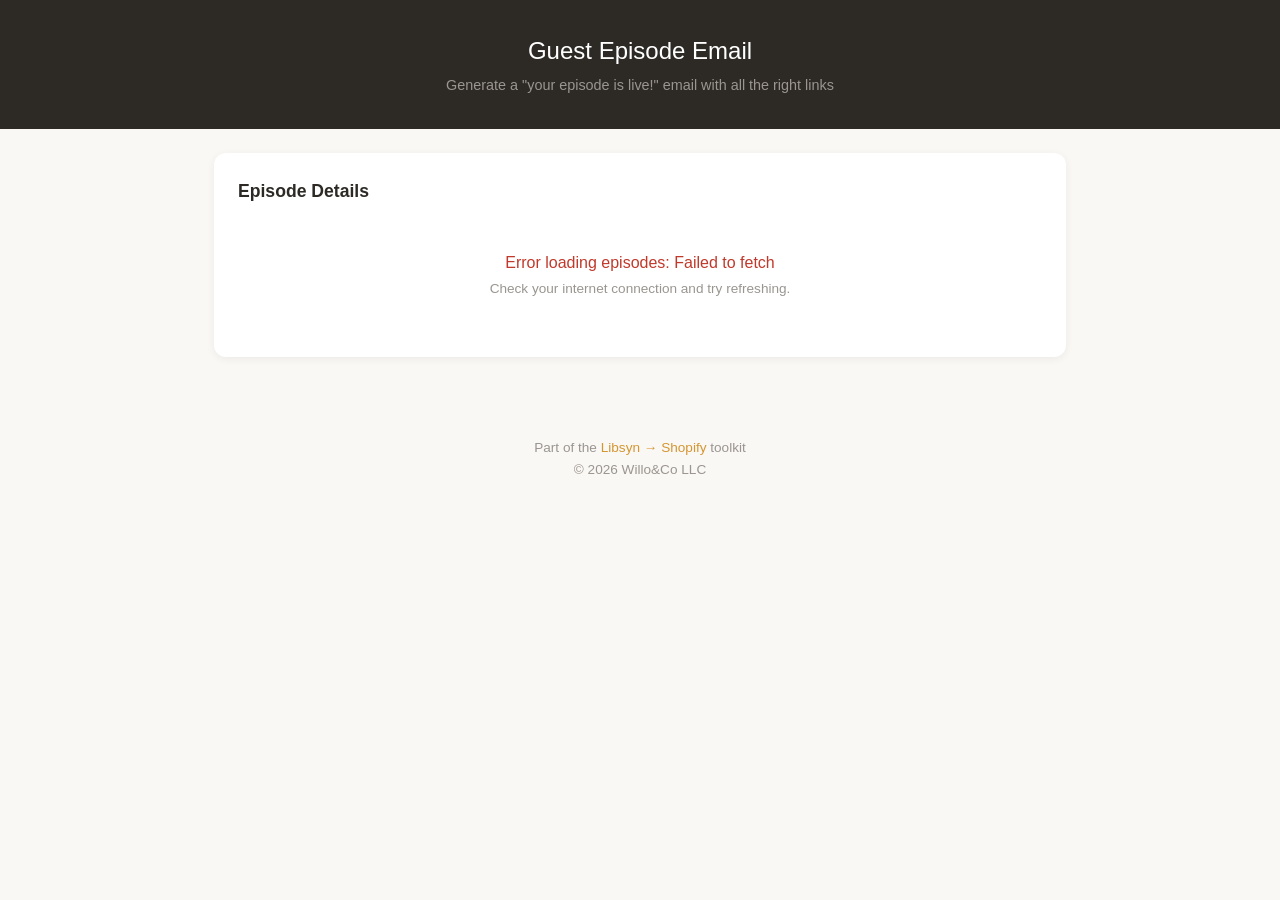
==== guest-email.html @ 37163f69 "Update email copy to match revised wording Co-Authored-By: Claude Opus 4.6 <noreply@anthropic.com>" ====
<!DOCTYPE html>
<html lang="en">
<head>
    <meta charset="UTF-8">
    <meta name="viewport" content="width=device-width, initial-scale=1.0">
    <title>Guest Email — Your Colorful Path</title>
    <style>
        * { margin: 0; padding: 0; box-sizing: border-box; }
        body {
            font-family: -apple-system, BlinkMacSystemFont, 'Segoe UI', Roboto, sans-serif;
            background: #faf8f5;
            color: #2d2a26;
            line-height: 1.6;
        }
        .header {
            background: #2d2a26;
            color: white;
            padding: 2rem;
            text-align: center;
        }
        .header h1 { font-size: 1.5rem; font-weight: 400; }
        .header p { color: #9a9590; font-size: 0.9rem; margin-top: 0.25rem; }
        .container {
            max-width: 900px;
            margin: 0 auto;
            padding: 1.5rem;
        }
        .panel {
            background: white;
            border-radius: 12px;
            padding: 1.5rem;
            margin-bottom: 1.5rem;
            box-shadow: 0 2px 8px rgba(0,0,0,0.06);
        }
        .panel h2 {
            font-size: 1.1rem;
            margin-bottom: 0.75rem;
            display: flex;
            align-items: center;
            gap: 0.5rem;
        }
        .panel h2 .badge {
            font-size: 0.65rem;
            background: #f0ebe6;
            color: #9a9590;
            padding: 2px 8px;
            border-radius: 10px;
            font-weight: 400;
        }
        .field {
            margin-bottom: 1rem;
        }
        .field label {
            display: block;
            font-size: 0.8rem;
            font-weight: 600;
            color: #7a7570;
            margin-bottom: 0.25rem;
            text-transform: uppercase;
            letter-spacing: 0.03em;
        }
        .field input, .field select {
            width: 100%;
            padding: 0.6rem 0.75rem;
            border: 2px solid #e8e3de;
            border-radius: 8px;
            font-family: inherit;
            font-size: 0.9rem;
            color: #2d2a26;
            background: #faf8f5;
        }
        .field input:focus, .field select:focus {
            outline: none;
            border-color: #d49633;
        }
        .field .hint {
            font-size: 0.75rem;
            color: #b5afa8;
            margin-top: 0.25rem;
        }
        .field input.auto-filled {
            background: #f0faf0;
            border-color: #b8dab8;
        }
        .link-row {
            display: flex;
            gap: 0.5rem;
            align-items: center;
        }
        .link-row input { flex: 1; }
        .link-row .status {
            font-size: 0.75rem;
            white-space: nowrap;
            padding: 4px 8px;
            border-radius: 4px;
        }
        .status-found { background: #e8f5e9; color: #2e7d32; }
        .status-manual { background: #fff3e0; color: #e65100; }
        .status-none { background: #f5f5f5; color: #999; }
        .btn-row {
            display: flex;
            gap: 0.5rem;
            margin-top: 1rem;
            flex-wrap: wrap;
        }
        .btn {
            padding: 0.6rem 1.25rem;
            border: none;
            border-radius: 8px;
            font-size: 0.85rem;
            font-weight: 600;
            cursor: pointer;
            transition: all 0.15s;
        }
        .btn-primary {
            background: linear-gradient(135deg, #d49633 0%, #c47d28 100%);
            color: white;
        }
        .btn-primary:hover { background: linear-gradient(135deg, #c47d28 0%, #b06d1e 100%); }
        .btn-secondary {
            background: #2d2a26;
            color: white;
        }
        .btn-secondary:hover { background: #3d3a36; }
        .btn-outline {
            background: white;
            color: #2d2a26;
            border: 2px solid #e8e3de;
        }
        .btn-outline:hover { border-color: #d49633; color: #d49633; }
        .btn.ok {
            background: #2d8a2d !important;
            border-color: #2d8a2d !important;
            color: white !important;
        }
        .email-preview {
            border: 2px solid #e8e3de;
            border-radius: 8px;
            padding: 1.25rem;
            min-height: 200px;
            background: white;
            font-size: 0.9rem;
            line-height: 1.8;
            white-space: pre-wrap;
            word-break: break-word;
        }
        .email-preview a {
            color: #d49633;
        }
        .loading {
            text-align: center;
            padding: 2rem;
            color: #9a9590;
        }
        .loading .spinner {
            display: inline-block;
            width: 20px;
            height: 20px;
            border: 2px solid #e8e3de;
            border-top-color: #d49633;
            border-radius: 50%;
            animation: spin 0.8s linear infinite;
            vertical-align: middle;
            margin-right: 0.5rem;
        }
        @keyframes spin { to { transform: rotate(360deg); } }
        .tip {
            font-size: 0.8rem;
            color: #9a9590;
            margin-top: 0.5rem;
        }
    </style>
</head>
<body>
    <header class="header">
        <h1>Guest Episode Email</h1>
        <p>Generate a "your episode is live!" email with all the right links</p>
    </header>

    <div class="container">
        <div class="panel">
            <h2>Episode Details</h2>
            <div id="loadingState" class="loading">
                <span class="spinner"></span> Loading episodes from Apple Podcasts, Spotify, YouTube &amp; RSS feed...
            </div>
            <div id="formFields" style="display:none;">
                <div class="field">
                    <label>Episode</label>
                    <select id="episodeSelect" onchange="onEpisodeSelect()">
                        <option value="">Select an episode...</option>
                    </select>
                </div>
                <div class="field">
                    <label>Guest's First Name</label>
                    <input type="text" id="guestName" placeholder="e.g. Sam (or leave blank for 'friend')" oninput="generateEmail()">
                </div>
                <div class="field">
                    <label>Blog Post URL</label>
                    <div class="link-row">
                        <input type="text" id="blogUrl" placeholder="https://www.divineamuleto.com/blogs/your-colorful-path-podcast/..." oninput="generateEmail()">
                        <span class="status status-none" id="blogStatus">--</span>
                    </div>
                    <p class="hint">Auto-generated from episode title. Edit if needed.</p>
                </div>
                <div class="field">
                    <label>Apple Podcasts</label>
                    <div class="link-row">
                        <input type="text" id="appleUrl" placeholder="Auto-filled from Apple Podcasts..." oninput="generateEmail()">
                        <span class="status status-none" id="appleStatus">--</span>
                    </div>
                </div>
                <div class="field">
                    <label>Spotify</label>
                    <div class="link-row">
                        <input type="text" id="spotifyUrl" placeholder="Paste Spotify episode link here (optional)" oninput="generateEmail()">
                        <span class="status status-none" id="spotifyStatus">--</span>
                    </div>
                    <p class="hint">Auto-filled from Spotify. If missing, open Spotify &rarr; Share &rarr; Copy Link</p>
                </div>
                <div class="field">
                    <label>YouTube</label>
                    <div class="link-row">
                        <input type="text" id="youtubeUrl" placeholder="Auto-filled from description or lookup table..." oninput="generateEmail()">
                        <span class="status status-none" id="youtubeStatus">--</span>
                    </div>
                    <p class="hint">Auto-filled from Libsyn description or YouTube lookup table</p>
                </div>
                <div class="field">
                    <label>Listen on All Platforms (pod.link)</label>
                    <div class="link-row">
                        <input type="text" id="podlinkUrl" placeholder="Auto-filled..." oninput="generateEmail()">
                        <span class="status status-none" id="podlinkStatus">--</span>
                    </div>
                </div>
            </div>
        </div>

        <div class="panel" id="outputPanel" style="display:none;">
            <h2>Subject Line</h2>
            <div style="display:flex;gap:0.5rem;align-items:center;margin-bottom:1.25rem;">
                <div id="subjectLine" style="flex:1;font-weight:700;font-size:1rem;letter-spacing:0.02em;padding:0.6rem 0.75rem;background:#faf8f5;border:2px solid #e8e3de;border-radius:8px;"></div>
                <button class="btn btn-outline" onclick="copySubject()" id="copySubjectBtn" style="white-space:nowrap;">Copy</button>
            </div>
            <h2>
                Email Preview
                <span class="badge" id="outputBadge">ready to copy</span>
            </h2>
            <div class="email-preview" id="emailPreview"></div>
            <div class="btn-row">
                <button class="btn btn-secondary" onclick="copyAsRichText()" id="copyRichBtn">Copy Rich Text (for Flodesk / Gmail)</button>
                <button class="btn btn-outline" onclick="copyEmail()" id="copyBtn">Copy Plain Text</button>
            </div>
            <p class="tip">Use "Copy Rich Text" to paste into Flodesk or Gmail with clickable links.</p>
        </div>
    </div>

    <footer style="text-align:center;padding:2rem;color:#9a9590;font-size:0.85rem;">
        <p>Part of the <a href="index.html" style="color:#d49633;text-decoration:none;">Libsyn &rarr; Shopify</a> toolkit</p>
        <p>&copy; 2026 Willo&amp;Co LLC</p>
    </footer>

    <script>
    var APPLE_SHOW_ID = '1790327657';
    var RSS_FEED = 'https://rss.libsyn.com/shows/521038/destinations/4475083.xml';
    var BLOG_BASE = 'https://www.divineamuleto.com/blogs/your-colorful-path-podcast/';
    var PODLINK_BASE = 'https://pod.link/' + APPLE_SHOW_ID;

    // YouTube video IDs — add new episodes here as they drop
    // Get IDs from: https://www.youtube.com/@YourColorfulpathwithCharu
    var YOUTUBE_EPISODES = {
        28: 'wifMp3a7uac',
        27: 'tzQETETsjx4',
        25: '5wYzw4Bvfl4',
        24: 'G23uyAEXaek',
        23: '8ELBM924p9c',
        22: 'l7z7e_GxIC4',
        21: '3uo549sW7Bg'
    };

    // Spotify episode IDs — add new episodes here as they drop
    // Get IDs from: https://open.spotify.com/show/1x2HAt12L7urPdjPOiUbtj
    var SPOTIFY_EPISODES = {
        28: '1sLjSUM1s4Mjj5eziOzUHA',
        27: '0LMCY4oTFIv55U227V3eB8',
        26: '4ZdhRF14p6nJZkGT7CaitB',
        25: '2jxBTwC9Z0gjFyTOPbLicO',
        24: '1qp8LyvW9EKsiamDpp1LDT',
        23: '3xIFdDQaGvl63wY30bGvoB',
        22: '4Mim5keixcTyDZ4zQK2ZGy',
        21: '6tjBmBVcXtCREYjp3kMSrW',
        20: '5CVCgrAvx4k6OjuTp0JbUQ',
        19: '2HvBs3HAP6NiOaCO0ftfs5',
        17: '3LCLzfGfcjy062XDXNLjBt',
        16: '7teSNZUIY11tRQExLrU4cC'
    };

    var episodes = []; // merged data from iTunes + RSS + Spotify

    // ── Fetch episode data on page load ──
    (function init() {
        Promise.all([
            fetch('https://itunes.apple.com/lookup?id=' + APPLE_SHOW_ID + '&entity=podcastEpisode&limit=200')
                .then(function(r) { return r.json(); }),
            fetch(RSS_FEED)
                .then(function(r) { return r.text(); })
        ]).then(function(results) {
            var itunesData = results[0];
            var rssText = results[1];

            // Parse iTunes episodes — key by GUID
            var itunesEps = {};
            for (var i = 0; i < itunesData.results.length; i++) {
                var item = itunesData.results[i];
                if (item.wrapperType !== 'podcastEpisode') continue;
                itunesEps[item.episodeGuid] = {
                    appleUrl: item.trackViewUrl,
                    title: item.trackName
                };
            }

            // Parse RSS feed
            var parser = new DOMParser();
            var xml = parser.parseFromString(rssText, 'text/xml');
            var items = xml.querySelectorAll('item');

            for (var i = 0; i < items.length; i++) {
                var titleEl = items[i].querySelector('title');
                var title = titleEl ? titleEl.textContent.trim() : '';
                var guidEl = items[i].querySelector('guid');
                var guid = guidEl ? guidEl.textContent.trim() : '';
                var descEl = items[i].querySelector('description');
                var desc = descEl ? descEl.textContent.trim() : '';

                // Extract episode number
                var epMatch = title.match(/^#?(\d+)\s/);
                var epNum = epMatch ? parseInt(epMatch[1]) : 0;

                // Extract YouTube URL from description, fall back to lookup table
                var ytMatch = desc.match(/https?:\/\/(?:www\.)?(?:youtube\.com\/watch\?v=|youtu\.be\/)([\w-]+)/);
                var ytVideoId = YOUTUBE_EPISODES[epNum];
                var youtubeUrl = ytMatch ? 'https://www.youtube.com/watch?v=' + ytMatch[1]
                    : ytVideoId ? 'https://www.youtube.com/watch?v=' + ytVideoId : '';

                // Build blog post URL handle
                var handle = buildHandle(title, epNum);

                // Get Apple URL from iTunes data
                var appleUrl = '';
                if (itunesEps[guid]) {
                    appleUrl = itunesEps[guid].appleUrl;
                }

                // Get Spotify URL from lookup table
                var spotifyId = SPOTIFY_EPISODES[epNum];
                var spotifyUrl = spotifyId ? 'https://open.spotify.com/episode/' + spotifyId : '';

                // Build pod.link per-episode URL
                var encodedGuid = guid ? btoa(guid) : '';
                var podlinkUrl = encodedGuid ? (PODLINK_BASE + '/episode/' + encodedGuid) : PODLINK_BASE;

                episodes.push({
                    title: title,
                    epNum: epNum,
                    guid: guid,
                    appleUrl: appleUrl,
                    spotifyUrl: spotifyUrl,
                    youtubeUrl: youtubeUrl,
                    blogUrl: BLOG_BASE + handle,
                    podlinkUrl: podlinkUrl,
                    description: desc
                });
            }

            // Sort by episode number descending (newest first)
            episodes.sort(function(a, b) { return b.epNum - a.epNum; });

            // Populate dropdown
            var sel = document.getElementById('episodeSelect');
            for (var i = 0; i < episodes.length; i++) {
                var opt = document.createElement('option');
                opt.value = i;
                opt.textContent = episodes[i].title;
                sel.appendChild(opt);
            }

            // Show form, hide loading
            document.getElementById('loadingState').style.display = 'none';
            document.getElementById('formFields').style.display = '';

        }).catch(function(err) {
            document.getElementById('loadingState').innerHTML =
                '<span style="color:#c0392b;">Error loading episodes: ' + err.message + '</span><br>' +
                '<span style="font-size:0.85rem;">Check your internet connection and try refreshing.</span>';
        });
    })();

    function buildHandle(title, epNum) {
        // Remove episode number prefix like "#28 " or "28 "
        var clean = title.replace(/^#?\d+\s+/, '');
        // Remove "with" and everything after a period
        clean = clean.replace(/\.\s.*$/, '');
        // Slugify
        var slug = clean.toLowerCase()
            .replace(/['']/g, '')
            .replace(/[^a-z0-9]+/g, '-')
            .replace(/^-|-$/g, '');
        return 'e' + epNum + '-' + slug;
    }

    function onEpisodeSelect() {
        var sel = document.getElementById('episodeSelect');
        if (!sel.value) return;
        var ep = episodes[parseInt(sel.value)];

        // Fill fields
        setField('blogUrl', ep.blogUrl, 'blogStatus', 'auto');
        setField('appleUrl', ep.appleUrl, 'appleStatus', ep.appleUrl ? 'auto' : 'none');
        setField('spotifyUrl', ep.spotifyUrl, 'spotifyStatus', ep.spotifyUrl ? 'auto' : 'none');
        setField('youtubeUrl', ep.youtubeUrl, 'youtubeStatus', ep.youtubeUrl ? 'auto' : 'none');
        setField('podlinkUrl', ep.podlinkUrl, 'podlinkStatus', 'auto');

        // Try to guess guest name from title (after "with" or "With")
        var nameMatch = ep.title.match(/[Ww]ith\s+(.+?)$/);
        if (nameMatch) {
            var fullName = nameMatch[1].replace(/[.!?]$/, '').trim();
            var firstName = fullName.split(/\s+/)[0];
            document.getElementById('guestName').value = firstName;
        } else {
            document.getElementById('guestName').value = '';
        }

        generateEmail();
    }

    function setField(inputId, value, statusId, type) {
        var el = document.getElementById(inputId);
        el.value = value || '';
        if (value && type === 'auto') {
            el.classList.add('auto-filled');
            updateStatus(statusId, 'found');
        } else {
            el.classList.remove('auto-filled');
            updateStatus(statusId, type || 'none');
        }
    }

    function updateStatus(id, type) {
        var el = document.getElementById(id);
        if (type === 'found') {
            el.className = 'status status-found';
            el.textContent = 'Auto-filled';
        } else if (type === 'manual') {
            el.className = 'status status-manual';
            el.textContent = 'Manual';
        } else {
            el.className = 'status status-none';
            el.textContent = '--';
        }
    }

    function generateEmail() {
        var guestName = document.getElementById('guestName').value.trim() || 'friend';
        var blogUrl = document.getElementById('blogUrl').value.trim();
        var appleUrl = document.getElementById('appleUrl').value.trim();
        var spotifyUrl = document.getElementById('spotifyUrl').value.trim();
        var youtubeUrl = document.getElementById('youtubeUrl').value.trim();
        var podlinkUrl = document.getElementById('podlinkUrl').value.trim();

        // Build subject line from selected episode
        var sel = document.getElementById('episodeSelect');
        var subjectText = '';
        if (sel.value) {
            var ep = episodes[parseInt(sel.value)];
            subjectText = ep.title.toUpperCase();
            // Ensure it starts with "EP#" format
            if (/^\d/.test(subjectText)) subjectText = 'EP#' + subjectText;
            else if (/^#\d/.test(subjectText)) subjectText = 'EP' + subjectText;
        }
        document.getElementById('subjectLine').textContent = subjectText || 'SELECT AN EPISODE ABOVE';

        // Build platform bullet list with hyperlinked names
        var bullets = [];
        if (appleUrl) bullets.push('<li><a href="' + appleUrl + '" target="_blank" rel="noopener">Apple</a></li>');
        if (spotifyUrl) bullets.push('<li><a href="' + spotifyUrl + '" target="_blank" rel="noopener">Spotify</a></li>');
        if (youtubeUrl) bullets.push('<li><a href="' + youtubeUrl + '" target="_blank" rel="noopener">YouTube</a></li>');
        if (podlinkUrl) bullets.push('<li><a href="' + podlinkUrl + '" target="_blank" rel="noopener">More listed here</a> (same link as the \u201cListen on Your Favorite App\u201d button on the blog post)</li>');

        var bulletList = bullets.length > 0
            ? '<ul>' + bullets.join('') + '</ul>'
            : '[links will appear as you fill in the fields above]';

        var blogLink = blogUrl
            ? '<a href="' + blogUrl + '" target="_blank" rel="noopener">' + blogUrl + '</a>'
            : '[blog post URL]';

        var BR = '<br><br>';

        var html = 'Hello ' + guestName + ',' + BR +
            'I am thrilled to share that our episode has gone LIVE, worldwide, on Apple, Spotify, YouTube, and more!' + BR +
            'I\'ve published a new post featuring our episode here: ' + blogLink + ' Share that link with your audience or direct links to the episode on your favorite platform:' +
            bulletList +
            '<strong>Please share &amp; tag me using these social media handles:</strong><br>' +
            'Instagram: <a href="https://www.instagram.com/YourColorfulPath" target="_blank" rel="noopener">@YourColorfulPath</a><br>' +
            'Instagram: <a href="https://www.instagram.com/DivineAmuleto" target="_blank" rel="noopener">@DivineAmuleto</a><br>' +
            'YouTube: <a href="https://www.youtube.com/@YourColorfulPathwithCharu" target="_blank" rel="noopener">@YourColorfulPathwithCharu</a>' + BR +
            'I will be sending Collaboration Requests on Instagram for cross-promotion, so please be on the lookout to approve them.' + BR +
            'Thank you for being you and for contributing to the <a href="' + PODLINK_BASE + '" target="_blank" rel="noopener">Your Colorful Path Podcast</a>!';

        // Show output
        document.getElementById('outputPanel').style.display = '';
        document.getElementById('emailPreview').innerHTML = html;
    }

    function copySubject() {
        var text = document.getElementById('subjectLine').textContent;
        navigator.clipboard.writeText(text).then(function() {
            flashButton('copySubjectBtn', 'Copied!');
        });
    }

    function copyEmail() {
        var text = document.getElementById('emailPreview').innerText;
        navigator.clipboard.writeText(text).then(function() {
            flashButton('copyBtn', 'Copied!');
        });
    }

    function copyAsRichText() {
        var preview = document.getElementById('emailPreview');
        var html = preview.innerHTML;
        var plain = preview.innerText;
        var blob = new Blob([html], { type: 'text/html' });
        var plainBlob = new Blob([plain], { type: 'text/plain' });
        var item = new ClipboardItem({
            'text/html': blob,
            'text/plain': plainBlob
        });
        navigator.clipboard.write([item]).then(function() {
            flashButton('copyRichBtn', 'Copied!');
        });
    }

    function flashButton(id, msg) {
        var btn = document.getElementById(id);
        var orig = btn.textContent;
        btn.textContent = msg;
        btn.classList.add('ok');
        setTimeout(function() {
            btn.textContent = orig;
            btn.classList.remove('ok');
        }, 1500);
    }
    </script>
</body>
</html>
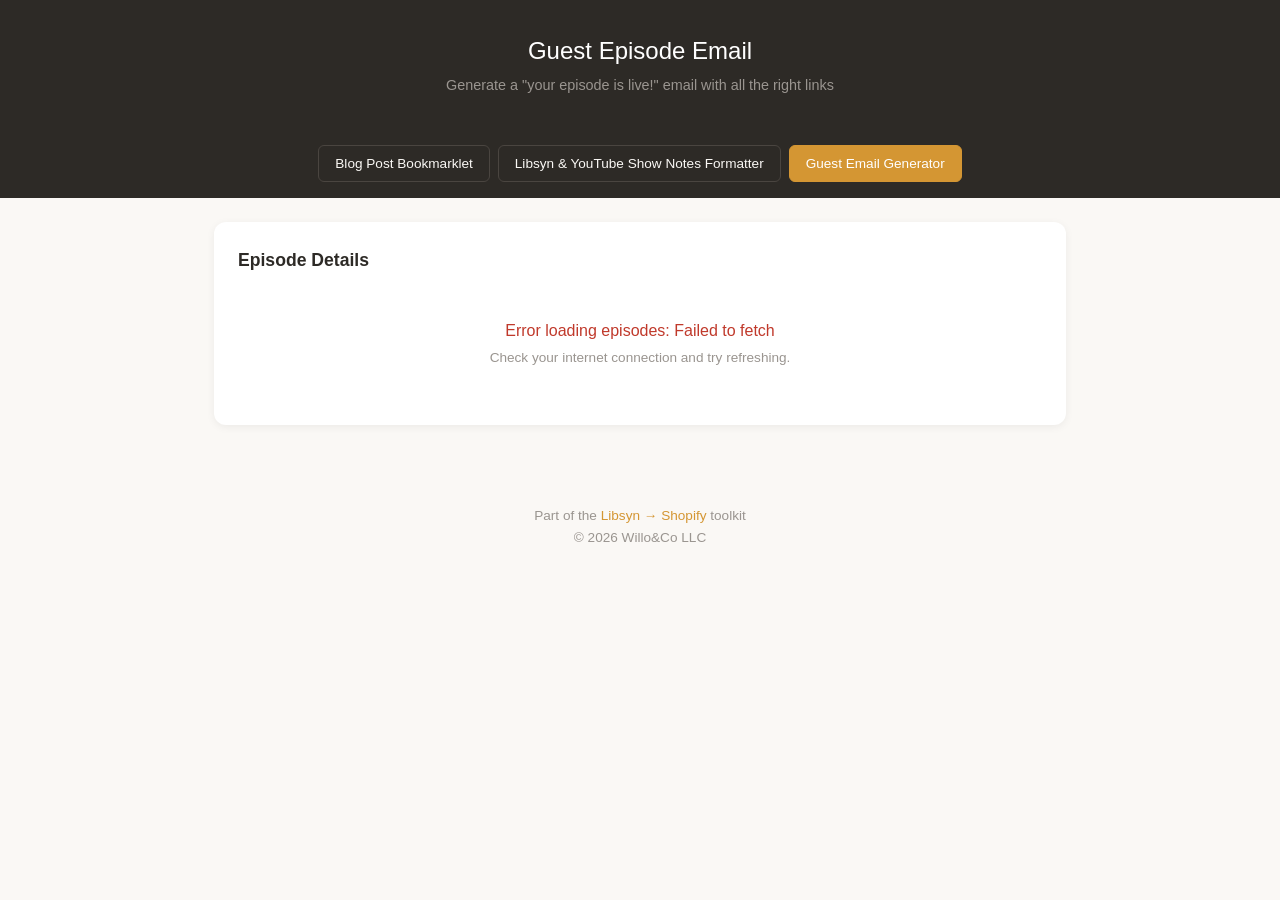
==== commit 84f6bd95: "Add navigation menu to all pages with updated labels - Added nav bar to show-notes-formatter.html an" ====
--- a/guest-email.html
+++ b/guest-email.html
@@ -20,6 +20,29 @@
         }
         .header h1 { font-size: 1.5rem; font-weight: 400; }
         .header p { color: #9a9590; font-size: 0.9rem; margin-top: 0.25rem; }
+        .nav {
+            display: flex;
+            justify-content: center;
+            gap: 0.5rem;
+            padding: 1rem 2rem;
+            background: #2d2a26;
+            flex-wrap: wrap;
+        }
+        .nav a {
+            color: #faf8f5;
+            text-decoration: none;
+            font-size: 0.85rem;
+            font-weight: 500;
+            padding: 0.4rem 1rem;
+            border-radius: 6px;
+            border: 1px solid #4a4540;
+            transition: all 0.15s;
+        }
+        .nav a:hover, .nav a.active {
+            background: #d49633;
+            border-color: #d49633;
+            color: white;
+        }
         .container {
             max-width: 900px;
             margin: 0 auto;
@@ -176,6 +199,11 @@
         <h1>Guest Episode Email</h1>
         <p>Generate a "your episode is live!" email with all the right links</p>
     </header>
+    <nav class="nav">
+        <a href="index.html">Blog Post Bookmarklet</a>
+        <a href="show-notes-formatter.html">Libsyn & YouTube Show Notes Formatter</a>
+        <a href="guest-email.html" class="active">Guest Email Generator</a>
+    </nav>
 
     <div class="container">
         <div class="panel">
@@ -197,10 +225,11 @@
                 <div class="field">
                     <label>Blog Post URL</label>
                     <div class="link-row">
-                        <input type="text" id="blogUrl" placeholder="https://www.divineamuleto.com/blogs/your-colorful-path-podcast/..." oninput="generateEmail()">
+                        <input type="text" id="blogUrl" placeholder="https://www.divineamuleto.com/blogs/your-colorful-path-podcast/..." oninput="updateBlogTestLink(this.value);generateEmail()">
                         <span class="status status-none" id="blogStatus">--</span>
+                        <a id="blogTestLink" href="#" target="_blank" rel="noopener" title="Test URL" style="display:none;font-size:0.8rem;white-space:nowrap;color:#d49633;text-decoration:none;">Test &#x2197;</a>
                     </div>
-                    <p class="hint">Auto-generated from episode title. Edit if needed.</p>
+                    <p class="hint">Auto-filled from lookup table. Edit if needed.</p>
                 </div>
                 <div class="field">
                     <label>Apple Podcasts</label>
@@ -236,7 +265,7 @@
         </div>
 
         <div class="panel" id="outputPanel" style="display:none;">
-            <h2>Subject Line</h2>
+            <h2>Header in Email</h2>
             <div style="display:flex;gap:0.5rem;align-items:center;margin-bottom:1.25rem;">
                 <div id="subjectLine" style="flex:1;font-weight:700;font-size:1rem;letter-spacing:0.02em;padding:0.6rem 0.75rem;background:#faf8f5;border:2px solid #e8e3de;border-radius:8px;"></div>
                 <button class="btn btn-outline" onclick="copySubject()" id="copySubjectBtn" style="white-space:nowrap;">Copy</button>
@@ -265,6 +294,19 @@
     var BLOG_BASE = 'https://www.divineamuleto.com/blogs/your-colorful-path-podcast/';
     var PODLINK_BASE = 'https://pod.link/' + APPLE_SHOW_ID;
 
+    // Blog post handles — add new episodes here as they drop
+    // Get handles from: https://www.divineamuleto.com/blogs/your-colorful-path-podcast
+    var BLOG_HANDLES = {
+        28: 'e28-sam-yemane-rewire-your-subconscious',
+        27: 'e27-how-to-rebuild-your-life-after-sudden-loss',
+        26: 'e26-formica-coriandolo-damanhur',
+        25: 'e25-can-you-trust-a-meditation-vision',
+        24: 'e24-joh-jarvis-does-meditation-work-in-prisons-real-stories-from',
+        23: 'e23-victoria-salomon-bones-boundaries-and-bridging-energy-body-with',
+        22: 'e22-transforming-burnout-barron-hanson',
+        21: 'e21-daily-meditation-selfbelief-healing-ikshits-journey'
+    };
+
     // YouTube video IDs — add new episodes here as they drop
     // Get IDs from: https://www.youtube.com/@YourColorfulpathwithCharu
     var YOUTUBE_EPISODES = {
@@ -341,8 +383,8 @@
                 var youtubeUrl = ytMatch ? 'https://www.youtube.com/watch?v=' + ytMatch[1]
                     : ytVideoId ? 'https://www.youtube.com/watch?v=' + ytVideoId : '';
 
-                // Build blog post URL handle
-                var handle = buildHandle(title, epNum);
+                // Build blog post URL handle — prefer lookup table, fall back to generated
+                var handle = BLOG_HANDLES[epNum] || buildHandle(title, epNum);
 
                 // Get Apple URL from iTunes data
                 var appleUrl = '';
@@ -397,8 +439,13 @@
     function buildHandle(title, epNum) {
         // Remove episode number prefix like "#28 " or "28 "
         var clean = title.replace(/^#?\d+\s+/, '');
-        // Remove "with" and everything after a period
+        // Remove trailing period content
         clean = clean.replace(/\.\s.*$/, '');
+        // Extract guest name: "Topic with Guest Name" → "guest-name-topic"
+        var withMatch = clean.match(/^(.+?)\s+[Ww]ith\s+(.+?)$/);
+        if (withMatch) {
+            clean = withMatch[2] + ' ' + withMatch[1];
+        }
         // Slugify
         var slug = clean.toLowerCase()
             .replace(/['']/g, '')
@@ -441,6 +488,18 @@
         } else {
             el.classList.remove('auto-filled');
             updateStatus(statusId, type || 'none');
+        }
+        // Update blog test link
+        if (inputId === 'blogUrl') updateBlogTestLink(value);
+    }
+
+    function updateBlogTestLink(url) {
+        var link = document.getElementById('blogTestLink');
+        if (url) {
+            link.href = url;
+            link.style.display = '';
+        } else {
+            link.style.display = 'none';
         }
     }
 
@@ -504,7 +563,7 @@
             'Instagram: <a href="https://www.instagram.com/DivineAmuleto" target="_blank" rel="noopener">@DivineAmuleto</a><br>' +
             'YouTube: <a href="https://www.youtube.com/@YourColorfulPathwithCharu" target="_blank" rel="noopener">@YourColorfulPathwithCharu</a>' + BR +
             'I will be sending Collaboration Requests on Instagram for cross-promotion, so please be on the lookout to approve them.' + BR +
-            'Thank you for being you and for contributing to the <a href="' + PODLINK_BASE + '" target="_blank" rel="noopener">Your Colorful Path Podcast</a>!';
+            'Thank you for being you and for contributing to the <a href="https://www.divineamuleto.com/blogs/your-colorful-path-podcast" target="_blank" rel="noopener">Your Colorful Path Podcast</a>!';
 
         // Show output
         document.getElementById('outputPanel').style.display = '';
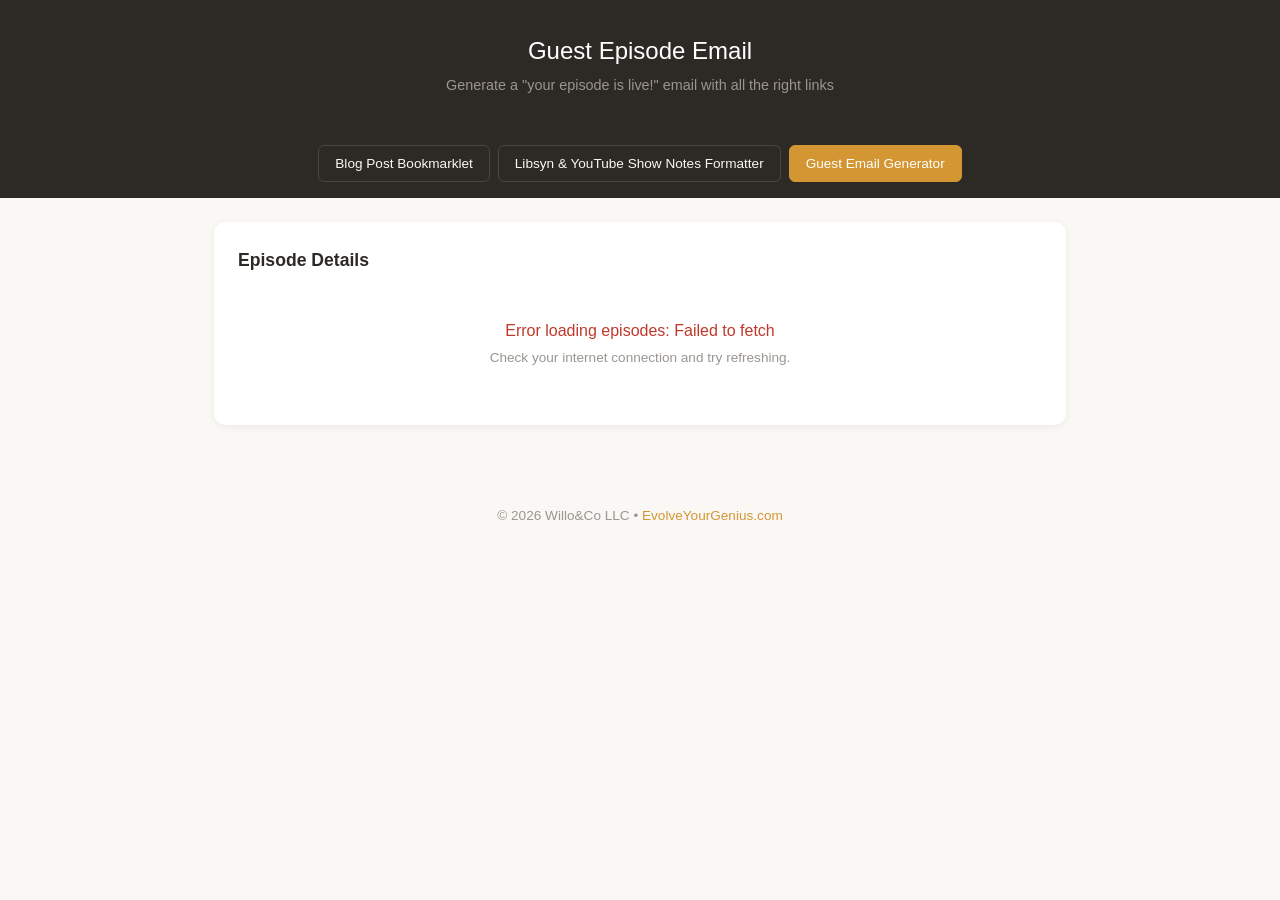
==== commit c43a589d: "Add EvolveYourGenius.com to footers on all sub-pages Co-Authored-By: Claude Opus 4.6 <noreply@anthro" ====
--- a/guest-email.html
+++ b/guest-email.html
@@ -284,8 +284,7 @@
     </div>
 
     <footer style="text-align:center;padding:2rem;color:#9a9590;font-size:0.85rem;">
-        <p>Part of the <a href="index.html" style="color:#d49633;text-decoration:none;">Libsyn &rarr; Shopify</a> toolkit</p>
-        <p>&copy; 2026 Willo&amp;Co LLC</p>
+        <p>&copy; 2026 Willo&amp;Co LLC &bull; <a href="https://EvolveYourGenius.com" target="_blank" rel="noopener" style="color:#d49633;text-decoration:none;">EvolveYourGenius.com</a></p>
     </footer>
 
     <script>
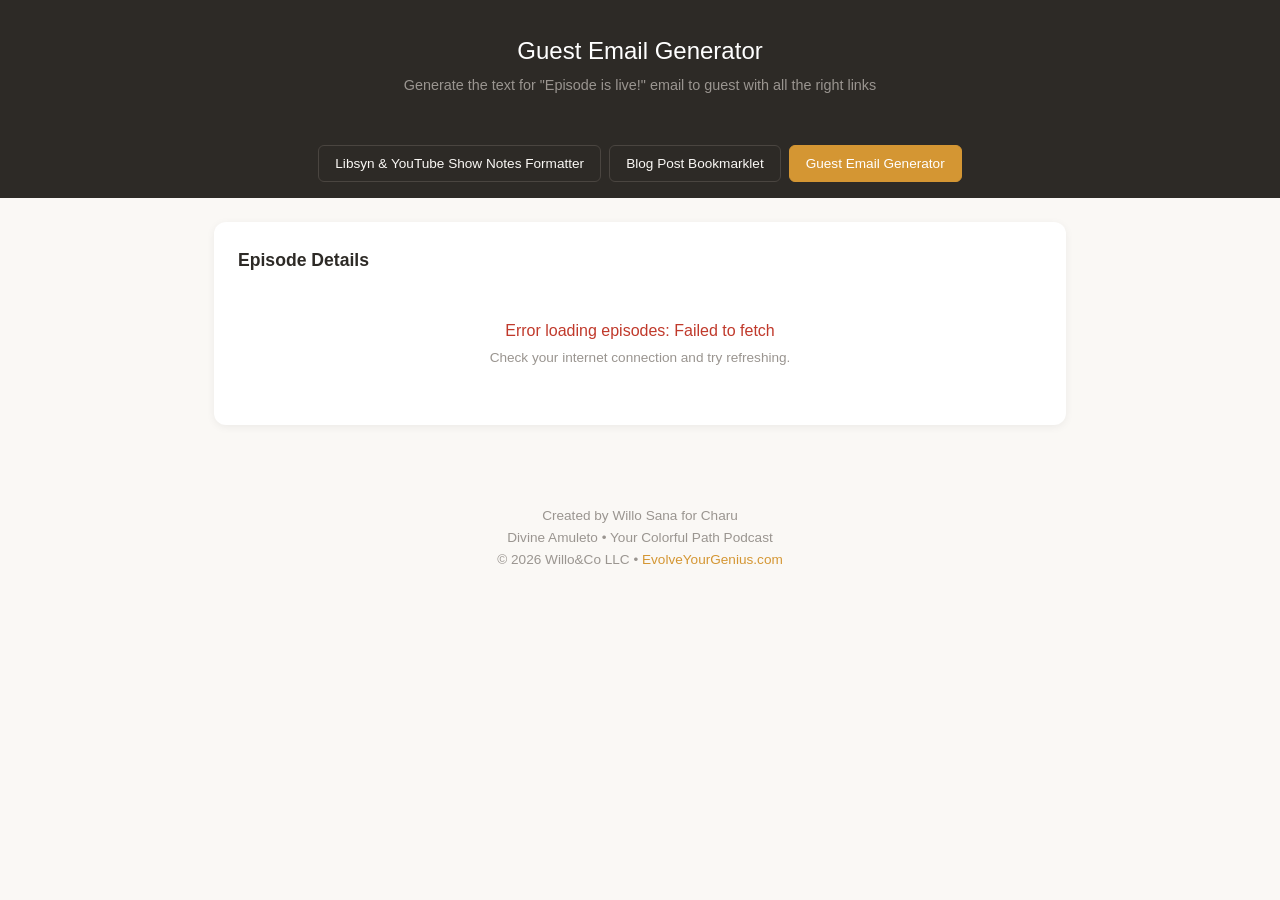
==== commit 3332e133: "Standardize nav order, headers, footers, and taglines across all pages - Reorder nav: Show Notes For" ====
--- a/guest-email.html
+++ b/guest-email.html
@@ -3,6 +3,7 @@
 <head>
     <meta charset="UTF-8">
     <meta name="viewport" content="width=device-width, initial-scale=1.0">
+    <link rel="icon" type="image/svg+xml" href="favicon.svg">
     <title>Guest Email — Your Colorful Path</title>
     <style>
         * { margin: 0; padding: 0; box-sizing: border-box; }
@@ -196,12 +197,12 @@
 </head>
 <body>
     <header class="header">
-        <h1>Guest Episode Email</h1>
-        <p>Generate a "your episode is live!" email with all the right links</p>
+        <h1>Guest Email Generator</h1>
+        <p>Generate the text for "Episode is live!" email to guest with all the right links</p>
     </header>
     <nav class="nav">
-        <a href="index.html">Blog Post Bookmarklet</a>
-        <a href="show-notes-formatter.html">Libsyn & YouTube Show Notes Formatter</a>
+        <a href="index.html">Libsyn &amp; YouTube Show Notes Formatter</a>
+        <a href="bookmarklet.html">Blog Post Bookmarklet</a>
         <a href="guest-email.html" class="active">Guest Email Generator</a>
     </nav>
 
@@ -284,6 +285,7 @@
     </div>
 
     <footer style="text-align:center;padding:2rem;color:#9a9590;font-size:0.85rem;">
+        <p>Created by Willo Sana for Charu<br>Divine Amuleto &bull; Your Colorful Path Podcast</p>
         <p>&copy; 2026 Willo&amp;Co LLC &bull; <a href="https://EvolveYourGenius.com" target="_blank" rel="noopener" style="color:#d49633;text-decoration:none;">EvolveYourGenius.com</a></p>
     </footer>
 
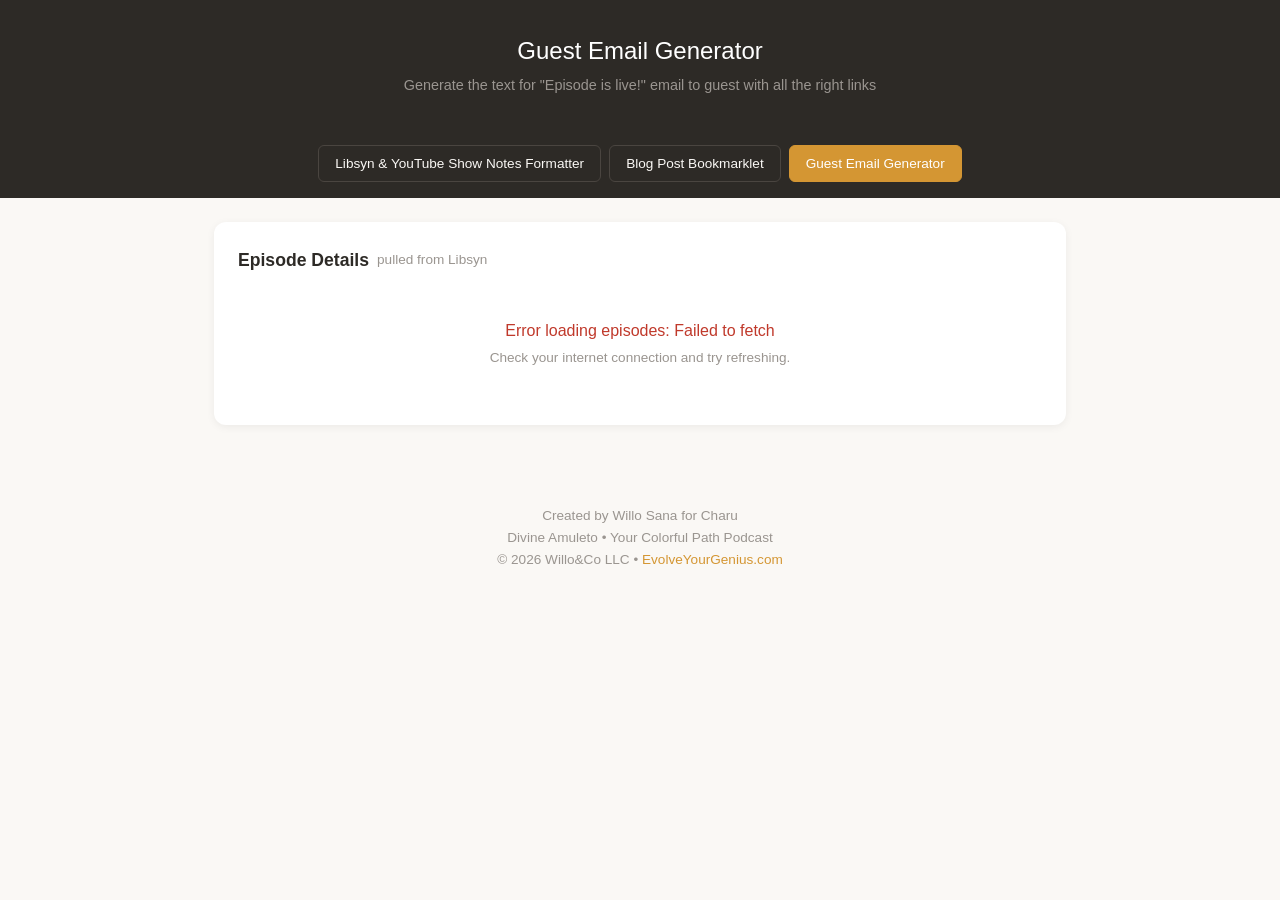
==== commit 3ebf24de: "Add line breaks before "Share that link" in guest email and clarify Libsyn source Co-Authored-By: Cl" ====
--- a/guest-email.html
+++ b/guest-email.html
@@ -208,9 +208,9 @@
 
     <div class="container">
         <div class="panel">
-            <h2>Episode Details</h2>
+            <h2>Episode Details <span style="font-weight:400;font-size:0.85rem;color:#9a9590;">pulled from Libsyn</span></h2>
             <div id="loadingState" class="loading">
-                <span class="spinner"></span> Loading episodes from Apple Podcasts, Spotify, YouTube &amp; RSS feed...
+                <span class="spinner"></span> Loading episodes from Libsyn RSS feed, Apple Podcasts, Spotify &amp; YouTube...
             </div>
             <div id="formFields" style="display:none;">
                 <div class="field">
@@ -557,7 +557,7 @@
 
         var html = 'Hello ' + guestName + ',' + BR +
             'I am thrilled to share that our episode has gone LIVE, worldwide, on Apple, Spotify, YouTube, and more!' + BR +
-            'I\'ve published a new post featuring our episode here: ' + blogLink + ' Share that link with your audience or direct links to the episode on your favorite platform:' +
+            'I\'ve published a new post featuring our episode here: ' + blogLink + BR + 'Share that link with your audience or direct links to the episode on your favorite platform:' +
             bulletList +
             '<strong>Please share &amp; tag me using these social media handles:</strong><br>' +
             'Instagram: <a href="https://www.instagram.com/YourColorfulPath" target="_blank" rel="noopener">@YourColorfulPath</a><br>' +
